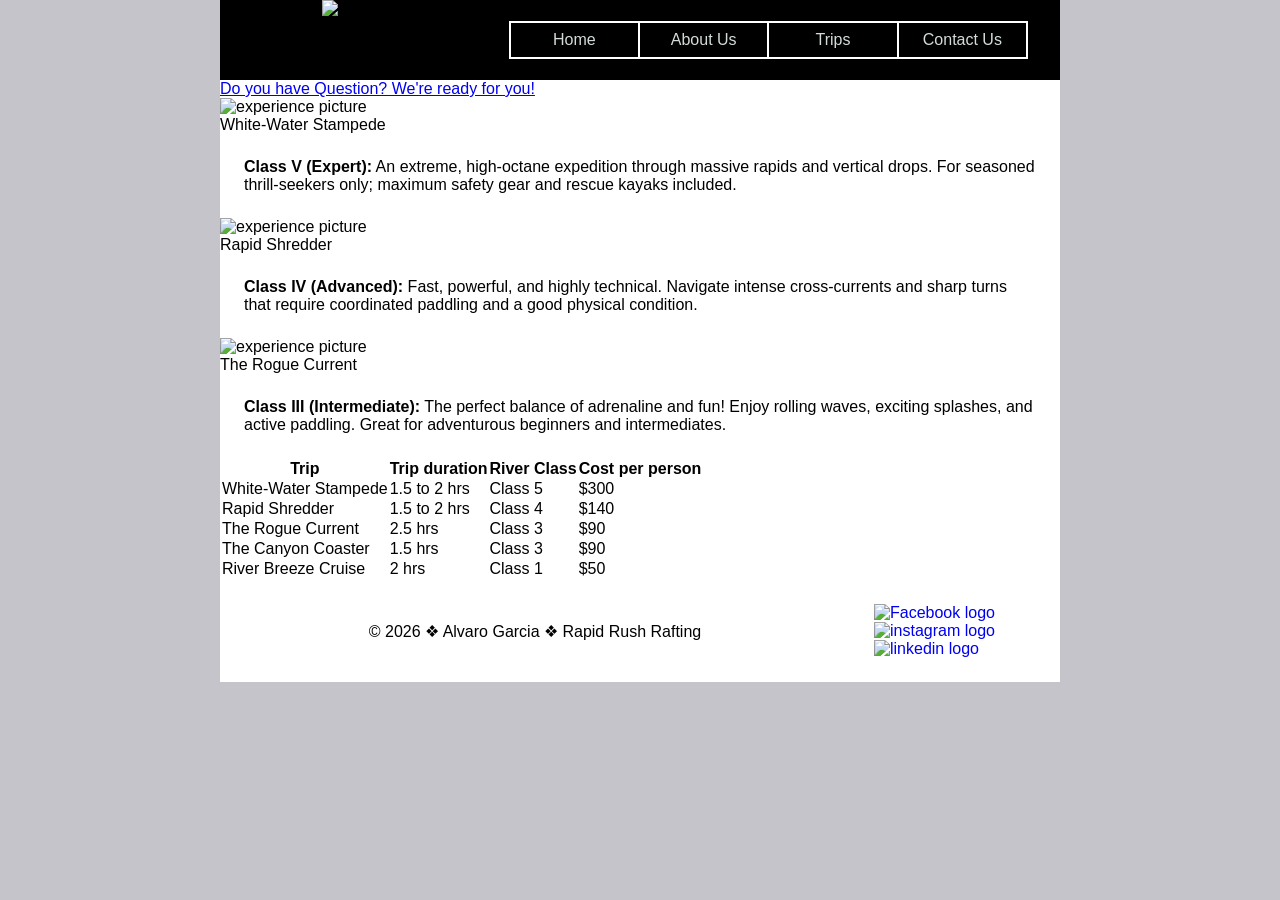
==== wwr/trips.html @ 03d2e0db "home completed" ====
<!DOCTYPE html>
<html lang="en">

<head>
    <meta charset="UTF-8">
    <meta name="viewport" content="width=device-width, initial-scale=1.0">
    <meta name="description" content="Our trips">
    <meta name="author" content="Alvaro Garcia">
    <title>Trips</title>
    <link rel="stylesheet" href="styles/rafting.css">
</head>

<body>
    <header>
        <img src="images/z-raftingbw.png" alt="Company logo">
        <nav>
            <ul>
                <li><a href="index.html">Home</a></li>
                <li><a href="about.html">About Us</a></li>
                <li><a href="trips.html">Trips</a></li>
                <li><a href="contact.html">Contact Us</a></li>
            </ul>
        </nav>
    </header>
    <main>
        <a href="contact.html">Do you have Question? We're ready for you!</a>

        <div class="trips-description">
            <figure>
                <img src="images/picure1.jpg" alt="experience picture">
                <figcaption>White-Water Stampede</figcaption>
                <p><strong>Class V (Expert):</strong> An extreme, high-octane expedition through
                    massive rapids
                    and vertical drops. For seasoned thrill-seekers only; maximum safety gear and
                    rescue kayaks
                    included.</p>
            </figure>

            <figure>
                <img src="images/picture2.jpg" alt="experience picture">
                <figcaption>Rapid Shredder</figcaption>
                <p><strong>Class IV (Advanced):</strong> Fast, powerful, and highly technical.
                    Navigate intense
                    cross-currents and sharp turns that require coordinated paddling and a good
                    physical
                    condition.</p>
            </figure>

            <figure>
                <img src="images/picture3.avif" alt="experience picture">
                <figcaption>The Rogue Current</figcaption>
                <p><strong>Class III (Intermediate):</strong> The perfect balance of adrenaline and
                    fun! Enjoy
                    rolling waves, exciting splashes, and active paddling. Great for adventurous
                    beginners and
                    intermediates.</p>
            </figure>
        </div>

        <div class="table">
            <table>
                <thead>
                    <tr>
                        <th>Trip</th>
                        <th>Trip duration</th>
                        <th>River Class</th>
                        <th>Cost per person</th>
                    </tr>
                </thead>
                <tbody>
                    <tr>
                        <td>White-Water Stampede</td>
                        <td>1.5 to 2 hrs</td>
                        <td>Class 5</td>
                        <td>$300</td>
                    </tr>
                    <tr>
                        <td>Rapid Shredder</td>
                        <td>1.5 to 2 hrs</td>
                        <td>Class 4</td>
                        <td>$140</td>
                    </tr>
                    <tr>
                        <td>The Rogue Current</td>
                        <td>2.5 hrs</td>
                        <td>Class 3</td>
                        <td>$90</td>
                    </tr>
                    <tr>
                        <td>The Canyon Coaster</td>
                        <td>1.5 hrs</td>
                        <td>Class 3</td>
                        <td>$90</td>
                    </tr>
                    <tr>
                        <td>River Breeze Cruise</td>
                        <td>2 hrs</td>
                        <td>Class 1</td>
                        <td>$50</td>
                    </tr>
                </tbody>
            </table>
        </div>
    </main>
    <footer>
        <p>&copy; 2026 &#10070; Alvaro Garcia &#10070; Rapid Rush Rafting </p>
        <nav class="socialmedia">
            <a href="https://facebook.com">
                <img src="images/facebook_2111342.png" alt="Facebook logo">
            </a>
            <a href="https://instagram.com">
                <img src="images/social_15707749.png" alt="instagram logo">
            </a>
            <a href="https://www.linkedin.com">
                <img src="images/linkedin_725337.png" alt="linkedin logo">
            </a>
        </nav>
    </footer>

</body>

</html>
---- wwr/styles/rafting.css ----
:root {
    --primary-color: rgb(255, 255, 255);
    --secondary-color: #d4dcdb;
    --accent1-color: black;
    --accent2-color: rgb(196, 196, 202);
    --heading-font: "Times New Roman", Georgia, serif;
    --body-font: Arial, Helvetica, sans-serif;
}

* {
    margin: 0;
    padding: 0;
    box-sizing: border-box;
}

body {
    font-family: var(--body-font);
    color: var(--accent1-color);
    background-color: var(--accent2-color);
}

header,
main,
footer {
    width: 840px;
    margin: 0 auto;
    background-color: #ffffff;
}

h1,
h2 {
    font-family: var(--heading-font);
    color: var(--primary-color);
    background-color: var(--accent1-color);
    text-align: center;
}

nav,
p,
section,
article {
    margin: 16px;
    padding: 8px;
}

.socialmedia a {
    text-decoration: none;
}

.hero {
    position: relative;
}

.hero img {
    display: block;
    width: 100%;
    height: 350px;
}

h1 {
    position: absolute;
    top: 20px;
    width: 100%;
    padding: 16px;
    text-align: center;
    opacity: 0.8;
    background-color: var(--accent1-color);
}

.hero article {
    position: absolute;
    bottom: 20px;
    width: 90%;
    left: 5%;
    padding: 12px 24px;
    background-color: var(--secondary-color);
    opacity: 0.9;
    display: flex;
    align-items: center;
    gap: 20px;

}

.hero article p {
    flex: 1;
    margin: 0;
    padding: 0;
    order: -1;
}

.hero article img {
    width: 160px;
    height: auto;
    float: right;
}

header img {
    height: 80px;
    display: block;
}

.socialmedia img {
    width: 40px;
    height: auto;
}

header {
    display: grid;
    background-color: var(--accent1-color);
    grid-template-columns: 1fr 2fr;
    align-items: center;
    justify-items: center;
    justify-content: space-evenly;
    padding: 0 2rem;
}

header nav {
    margin: 0;
    padding: 0;
    width: 100%;
}

header nav ul {
    display: flex;
    list-style: none;
    margin: 0;
    padding: 0;
}

header nav ul li {
    flex: 1;
    text-align: center;
}

header nav ul li a {
    text-decoration: none;
    color: var(--secondary-color);
    border: solid var(--primary-color) 2px;
    padding: 8px 16px;
    display: block;
    margin-left: -2px;
    white-space: nowrap;
}

.history-layout {
    display: flex;
    gap: 20px;

}

.history-layout img {
    width: 12rem;
    display: grid;
    grid-template-columns: repeat(5, 1fr);

}

/* about es incorporate */

main section.trips {
    display: grid;
    grid-template-columns: repeat(5, 1fr);
    text-align: center;

}

main section.trips figure {
    text-align: center;
    margin: 0;
    padding: 0;
}

main section.trips h2,
.employees h2 {
    grid-column: 1 / 6;
    width: 100%;
}

main section figure img {
    width: 120px;
    display: block;
    margin: auto;
}

footer {
    display: grid;
    grid-template-columns: repeat(4, 1fr);
    align-items: center;
}

footer p {
    text-align: center;
    grid-column: 1 / 4;
}

footer nav {
    grid-template-columns: 1fr 1fr 1fr;
}

.employees {
    display: grid;
    grid-template-columns: repeat(3, 1fr);
    text-align: center;
    border: solid rgb(80, 101, 102) 2px;
}

.info h1 {
    position: relative;
    margin: 0;
    transform: translateY(-22px);
}

.info p {
    text-align: center;
}

.map-form {
    display: flex;
    align-items: flex-start;
    gap: 30px;
}

.form {
    margin: 5px;
    display: grid;
    grid-template-columns: 1fr;
}

.radio {
    display: grid;
    grid-template-columns: auto 1fr;
    gap: 10px;
}

.radio span {
    grid-row: 1 / 4;
    align-self: center;
}

.column2 label {
    margin: 5px;
    margin-left: -1px;
}

.column2 input {
    width: 100%;
    box-sizing: border-box;
    padding: 5px;
    margin: 5px;
    border-radius: 0.2rem;

}

.form-item {
    display: grid;
    grid-template-columns: 60px 1fr;
}

.message textarea {
    width: 100%;
    margin: 1rem;
    margin-left: -2px;
    border-radius: 0.2rem;
    height: 60px;
}

button {
    font-size: 1rem;
    padding: 0.5rem;
    margin: 1rem;
    margin-left: -2px;
    width: 100%;
    border-radius: 0.3rem;

}

/* home and trips pages */

.home .hero img {
    display: block;
    width: 100%;
    height: 340px;
}

.home .hero h1 {
    position: absolute;
    background-color: transparent;
    font-size: 4rem;
    color: white;
    opacity: 0.6;

}

.home .infos img {
    width: 25rem;
    padding: 10px;
    margin: 10px;

}

.home .infos {
    display: grid;
    background-color: rgb(231, 231, 217);
    grid-template-columns: 1fr 1fr;
    justify-content: center;
}

.purpose {
    border-right: 8px dotted white;
    font-size: 1.5rem;
}

.purpose p {
    margin-left: 40px;
    margin-bottom: 40px;
    margin-top: -5px;
}

.services li {
    margin-left: 40px;
    font-size: 1.5rem;
}

.home .form {
    margin: 20px;
    border: 5px solid black;
    padding: 10px;
}

.home .form h2 {
    opacity: 0.8;
}

.home .form .form-item {
    display: grid;
    justify-self: center;
    width: 90%;
}

.home a {
    font-size: 2rem;
    display: grid;
    justify-self: center;
    margin-bottom: 20px;
    padding: 10px;
    color: white;
    background-color: rgb(66, 62, 62);
    opacity: 0.8;
}

/* trips arrives */
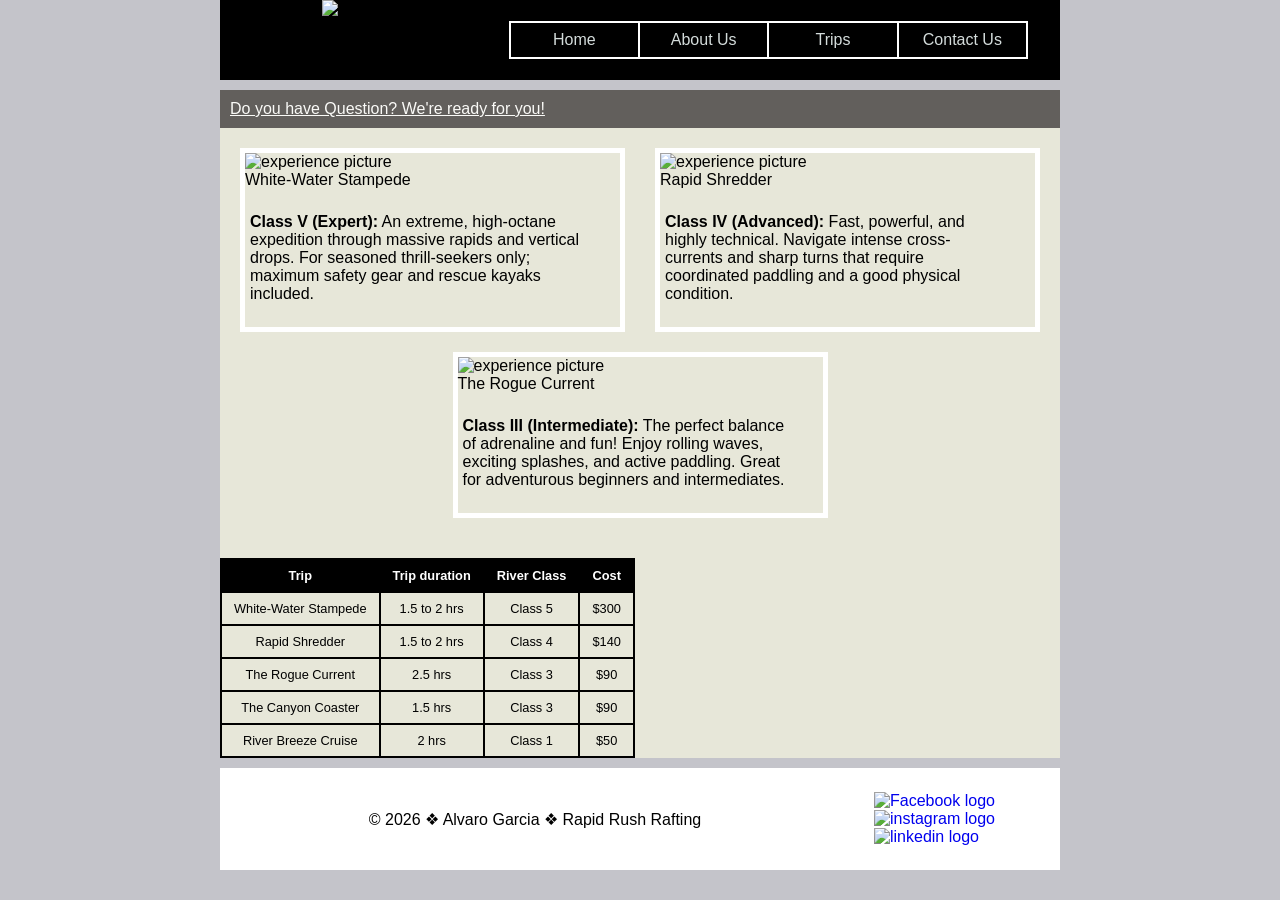
==== commit c159bc28: "trips added" ====
--- a/wwr/trips.html
+++ b/wwr/trips.html
@@ -22,11 +22,11 @@
             </ul>
         </nav>
     </header>
-    <main>
+    <main class="trips-page">
         <a href="contact.html">Do you have Question? We're ready for you!</a>
 
         <div class="trips-description">
-            <figure>
+            <figure class="image1">
                 <img src="images/picure1.jpg" alt="experience picture">
                 <figcaption>White-Water Stampede</figcaption>
                 <p><strong>Class V (Expert):</strong> An extreme, high-octane expedition through
@@ -36,7 +36,7 @@
                     included.</p>
             </figure>
 
-            <figure>
+            <figure class="image2">
                 <img src="images/picture2.jpg" alt="experience picture">
                 <figcaption>Rapid Shredder</figcaption>
                 <p><strong>Class IV (Advanced):</strong> Fast, powerful, and highly technical.
@@ -46,7 +46,7 @@
                     condition.</p>
             </figure>
 
-            <figure>
+            <figure class="alone">
                 <img src="images/picture3.avif" alt="experience picture">
                 <figcaption>The Rogue Current</figcaption>
                 <p><strong>Class III (Intermediate):</strong> The perfect balance of adrenaline and
@@ -64,7 +64,7 @@
                         <th>Trip</th>
                         <th>Trip duration</th>
                         <th>River Class</th>
-                        <th>Cost per person</th>
+                        <th>Cost</th>
                     </tr>
                 </thead>
                 <tbody>
--- a/wwr/styles/rafting.css
+++ b/wwr/styles/rafting.css
@@ -5,6 +5,7 @@
     --accent2-color: rgb(196, 196, 202);
     --heading-font: "Times New Roman", Georgia, serif;
     --body-font: Arial, Helvetica, sans-serif;
+    --border: 2px solid black;
 }
 
 * {
@@ -348,4 +349,79 @@
     opacity: 0.8;
 }
 
-/* trips arrives */+/* trips arrives */
+.trips-page {
+    background-color: rgb(231, 231, 217);
+    color: black;
+}
+
+.trips-description {
+    display: grid;
+    grid-template-columns: 1fr 1fr;
+    margin: 20px;
+    justify-self: center;
+}
+
+.trips-description img {
+    width: 23rem;
+}
+
+.alone {
+    grid-column: 1 / -1;
+    justify-self: center;
+    margin: 20px 0;
+    border: 5px white solid;
+}
+
+.trips-description p {
+    width: 22rem;
+    margin-left: -3px;
+}
+
+.image1 {
+    margin-right: 15px;
+    border: 5px white solid;
+}
+
+.image2 {
+    margin-left: 15px;
+    border: 5px white solid;
+}
+
+table {
+    border-collapse: collapse;
+    border: var(--border);
+    letter-spacing: normal;
+    font-size: 0.8rem;
+    justify-self: center;
+    background-color: rgb(231, 231, 217);
+}
+
+th,
+td {
+    border: var(--border);
+    padding: 8px 12px;
+    text-align: center;
+}
+
+thead tr {
+    background-color: black;
+    color: white;
+    font-weight: 700;
+}
+
+.table {
+    margin-bottom: 10px;
+}
+
+.trips-page a {
+    font-size: 1rem;
+    display: grid;
+    justify-self: center;
+    margin-bottom: 20px;
+    padding: 10px;
+    color: white;
+    background-color: rgb(66, 62, 62);
+    opacity: 0.8;
+    margin-top: 10px;
+}
